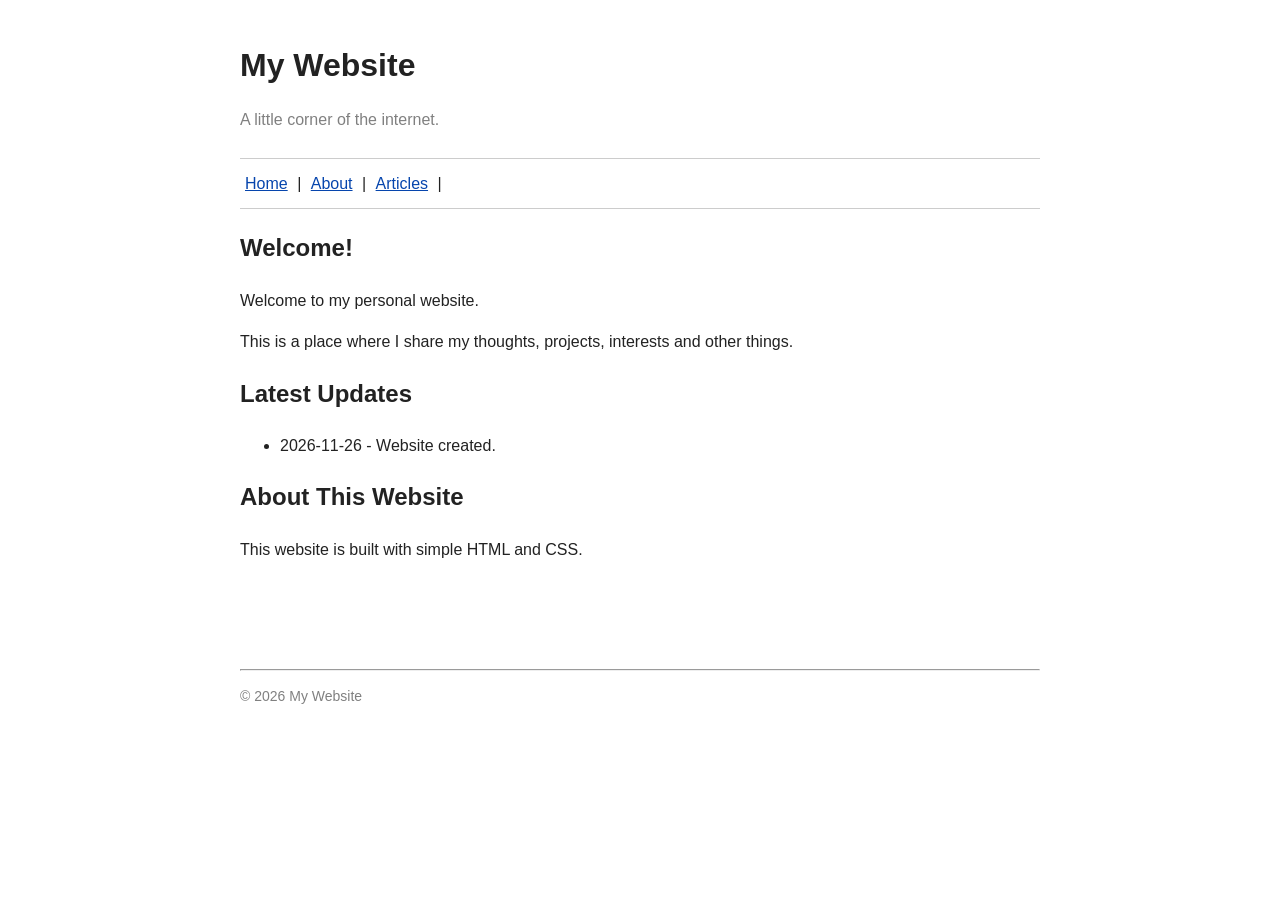
==== index.html @ 66d910fd "起步" ====
<!DOCTYPE html>
<html lang="zh-CN">
<head>
    <meta charset="UTF-8">
    <title>mlp</title>
    <link rel="stylesheet" href="style.css">
</head>
<body>

<header>
    <h1>My Website</h1>
    <p>A little corner of the internet.</p>
</header>

<nav>
    <a href="index.html">Home</a> |
    <a href="about.html">About</a> |
    <a href="articles.html">Articles</a> |
</nav>

<main>
    <h2>Welcome!</h2>
    <p>Welcome to my personal website.</p>
    <p>This is a place where I share my thoughts,
       projects, interests and other things.</p>

    <h2>Latest Updates</h2>
    <ul>
        <li>2026-11-26 - Website created.</li>
    </ul>

    <h2>About This Website</h2>
    <p>This website is built with simple HTML and CSS.</p>
</main>

<footer>
    <hr>
    <p>© 2026 My Website</p>
</footer>

</body>
</html>
---- style.css ----
body {
    width: 800px;
    margin: 40px auto;
    padding: 0 20px;
    font-family: Arial, sans-serif;
    font-size: 16px;
    line-height: 1.6;
    color: #222;
    background: white;
}

header {
    margin-bottom: 25px;
}

header h1 {
    margin-bottom: 0;
}

header p {
    color: gray;
}

nav {
    padding: 12px 0;
    border-top: 1px solid #ccc;
    border-bottom: 1px solid #ccc;
}

nav a {
    margin: 0 5px;
}

a {
    color: #0645ad;
}

main {
    min-height: 400px;
}

footer {
    margin-top: 40px;
    color: gray;
    font-size: 14px;
}

@media (max-width: 850px) {
    body {
        width: auto;
        margin: 20px;
    }
}
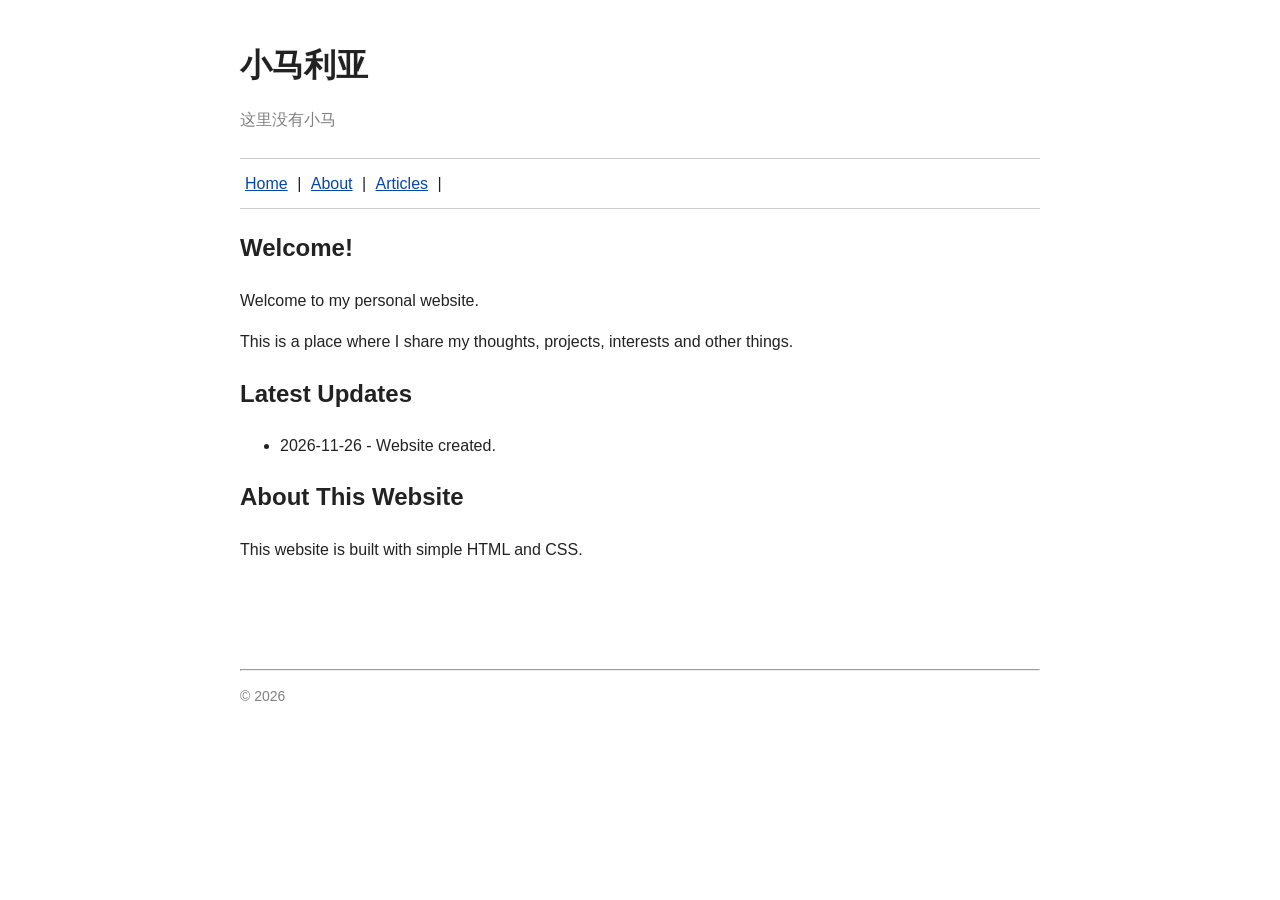
==== commit 88cea7ba: "稍微更新" ====
--- a/index.html
+++ b/index.html
@@ -8,8 +8,8 @@
 <body>
 
 <header>
-    <h1>My Website</h1>
-    <p>A little corner of the internet.</p>
+    <h1>小马利亚</h1>
+    <p>这里没有小马</p>
 </header>
 
 <nav>
@@ -35,7 +35,7 @@
 
 <footer>
     <hr>
-    <p>© 2026 My Website</p>
+    <p>© 2026</p>
 </footer>
 
 </body>
